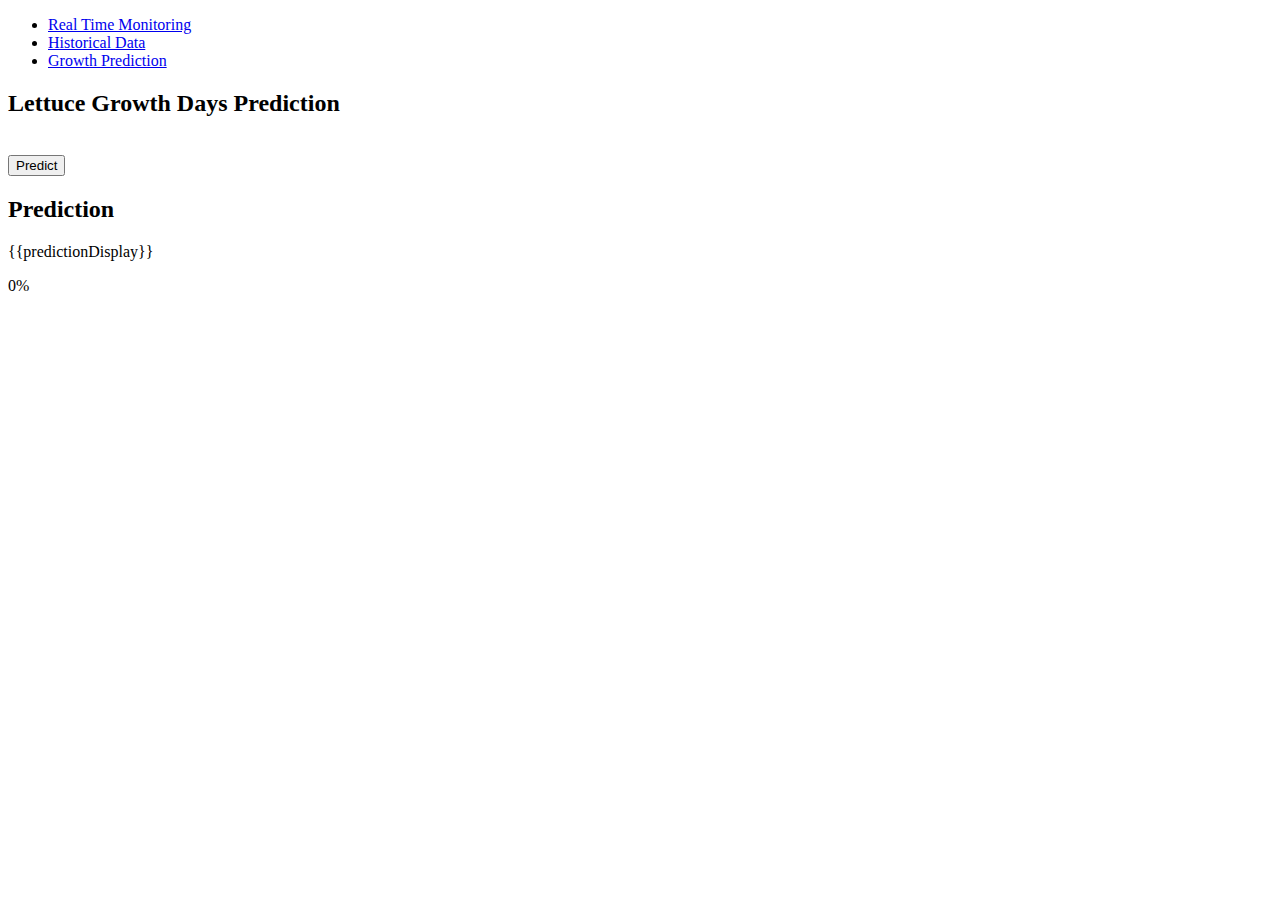
==== templates/growthPred.html @ 4ba6e96a "Updated UI" ====
<!DOCTYPE html>
<html lang="en">
<head>
    <meta charset="UTF-8">
    <meta name="viewport" content="width=device-width, initial-scale=1.0">
    <link href="https://fonts.googleapis.com/css2?family=Bebas+Neue&family=Nunito+Sans:opsz@6..12&family=Oswald:wght@300;700&display=swap" rel="stylesheet">
    <script src="https://cdn.plot.ly/plotly-2.26.0.min.js" charset="utf-8"></script>
    <title>Lettuce Growth Prediction</title>
    <link rel="stylesheet" href="style.css">
</head>
<body>
    <nav class="navbar">
        <div class="container">
            <ul class="nav-links">
                <li><a href="/">Real Time Monitoring</a></li>
                <li><a href="/historicaldata">Historical Data</a></li>
                <li><a href="/growthPred" class="active">Growth Prediction</a></li>
            </ul>
        </div>
    </nav>
    <main>
        <div>
            <h2>Lettuce Growth Days Prediction</h2>
            <br><button type="button" id="fetchPredictionsButton" onclick="fetchPredictions()">Predict</button><br>
            <h2>Prediction</h2>
            <p id="predictionDisplay">{{predictionDisplay}}</p>
        </div>
        <div class="progress-container">
            <div class="progress-bar" id="progress-bar">0%</div>
        </div>
        <!-- Calendar View -->
        <div id="calendar-view" class="plot-container"></div>
    </main>
    <script src="growthPred.js"></script>
    <script src="service-worker.js"></script>
</body>
</html>
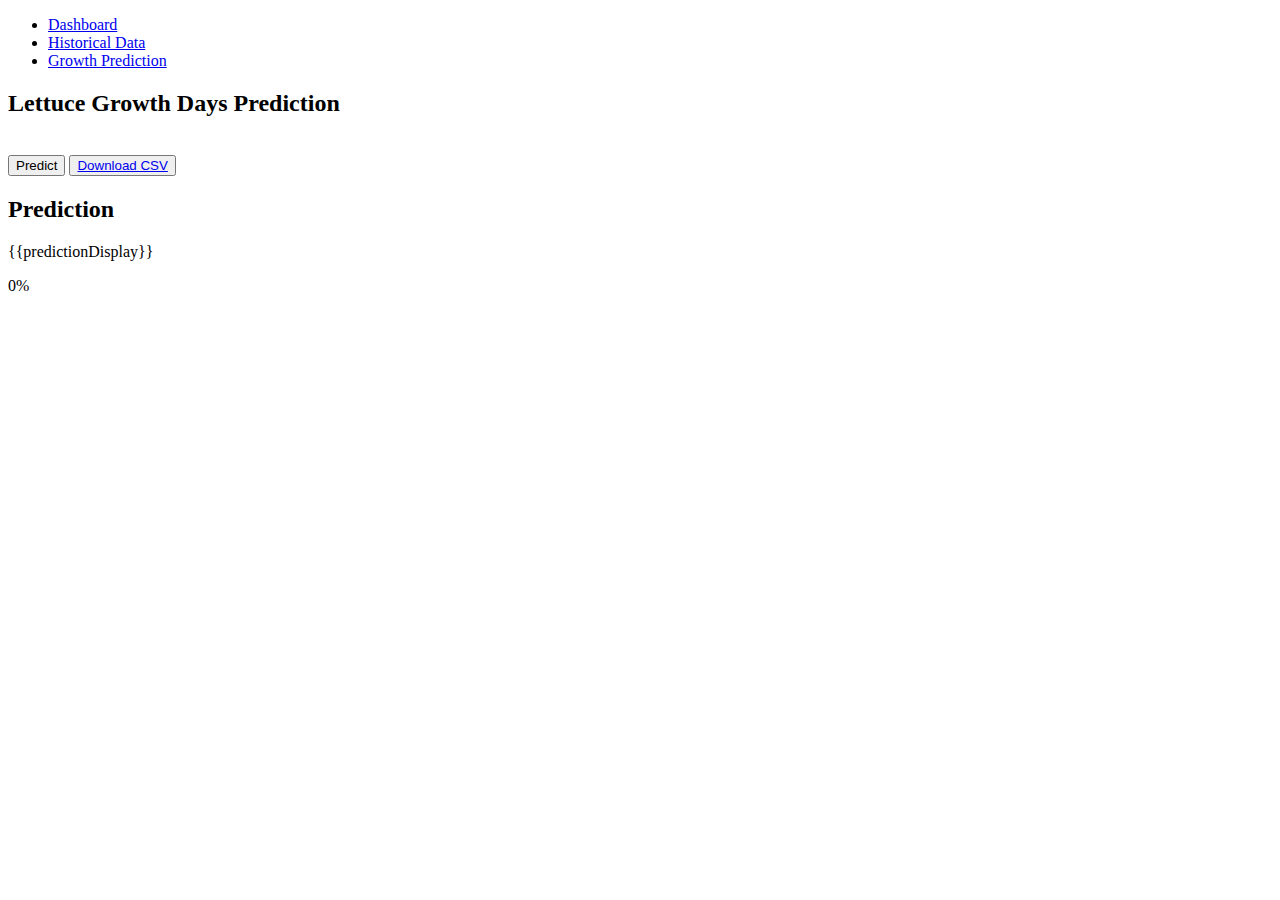
==== commit 7075f916: "Added download button for csv file" ====
--- a/templates/growthPred.html
+++ b/templates/growthPred.html
@@ -12,7 +12,7 @@
     <nav class="navbar">
         <div class="container">
             <ul class="nav-links">
-                <li><a href="/">Real Time Monitoring</a></li>
+                <li><a href="/">Dashboard</a></li>
                 <li><a href="/historicaldata">Historical Data</a></li>
                 <li><a href="/growthPred" class="active">Growth Prediction</a></li>
             </ul>
@@ -21,7 +21,8 @@
     <main>
         <div>
             <h2>Lettuce Growth Days Prediction</h2>
-            <br><button type="button" id="fetchPredictionsButton" onclick="fetchPredictions()">Predict</button><br>
+            <br><button type="button" id="fetchPredictionsButton" onclick="fetchPredictions()">Predict</button>
+            <button type="button" id="downloadCSVButton"><a href="/download_csv" download="sensor_data.csv">Download CSV</a></button>
             <h2>Prediction</h2>
             <p id="predictionDisplay">{{predictionDisplay}}</p>
         </div>
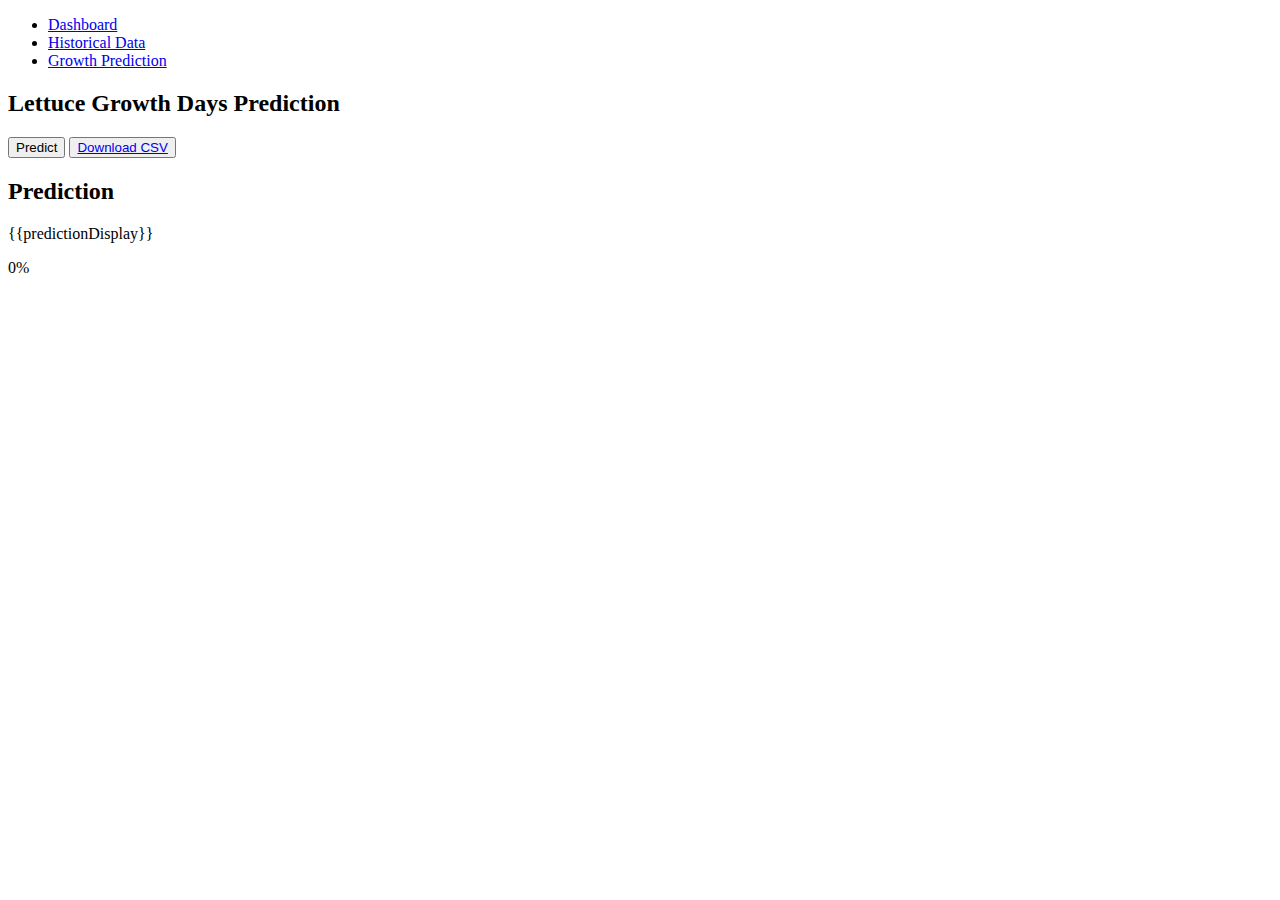
==== commit 95078213: "Updated code" ====
--- a/templates/growthPred.html
+++ b/templates/growthPred.html
@@ -21,8 +21,10 @@
     <main>
         <div>
             <h2>Lettuce Growth Days Prediction</h2>
-            <br><button type="button" id="fetchPredictionsButton" onclick="fetchPredictions()">Predict</button>
-            <button type="button" id="downloadCSVButton"><a href="/download_csv" download="sensor_data.csv">Download CSV</a></button>
+            <div class="growth-pred-buttons">
+                <button type="button" id="fetchPredictionsButton" onclick="fetchPredictions()">Predict</button>
+                <button type="button" id="downloadCSVButton"><a href="/download_csv" download="sensor_data.csv">Download CSV</a></button>
+            </div>
             <h2>Prediction</h2>
             <p id="predictionDisplay">{{predictionDisplay}}</p>
         </div>
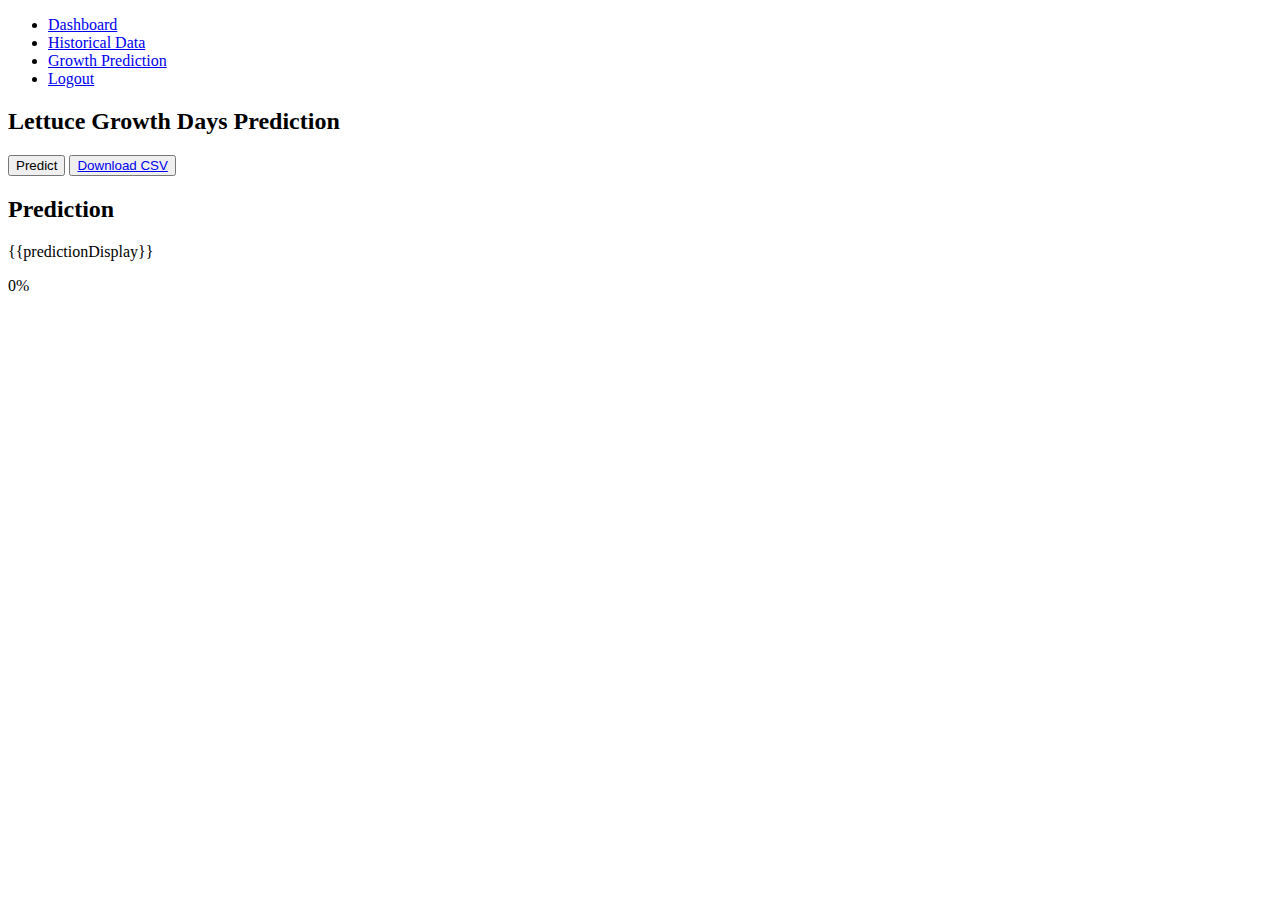
==== commit 0b11c8b5: "Updated code" ====
--- a/templates/growthPred.html
+++ b/templates/growthPred.html
@@ -12,9 +12,10 @@
     <nav class="navbar">
         <div class="container">
             <ul class="nav-links">
-                <li><a href="/">Dashboard</a></li>
+                <li><a href="/realtime">Dashboard</a></li>
                 <li><a href="/historicaldata">Historical Data</a></li>
                 <li><a href="/growthPred" class="active">Growth Prediction</a></li>
+                <li id="logout-button"><a href="/logout" class="internal-link">Logout</a></li>
             </ul>
         </div>
     </nav>
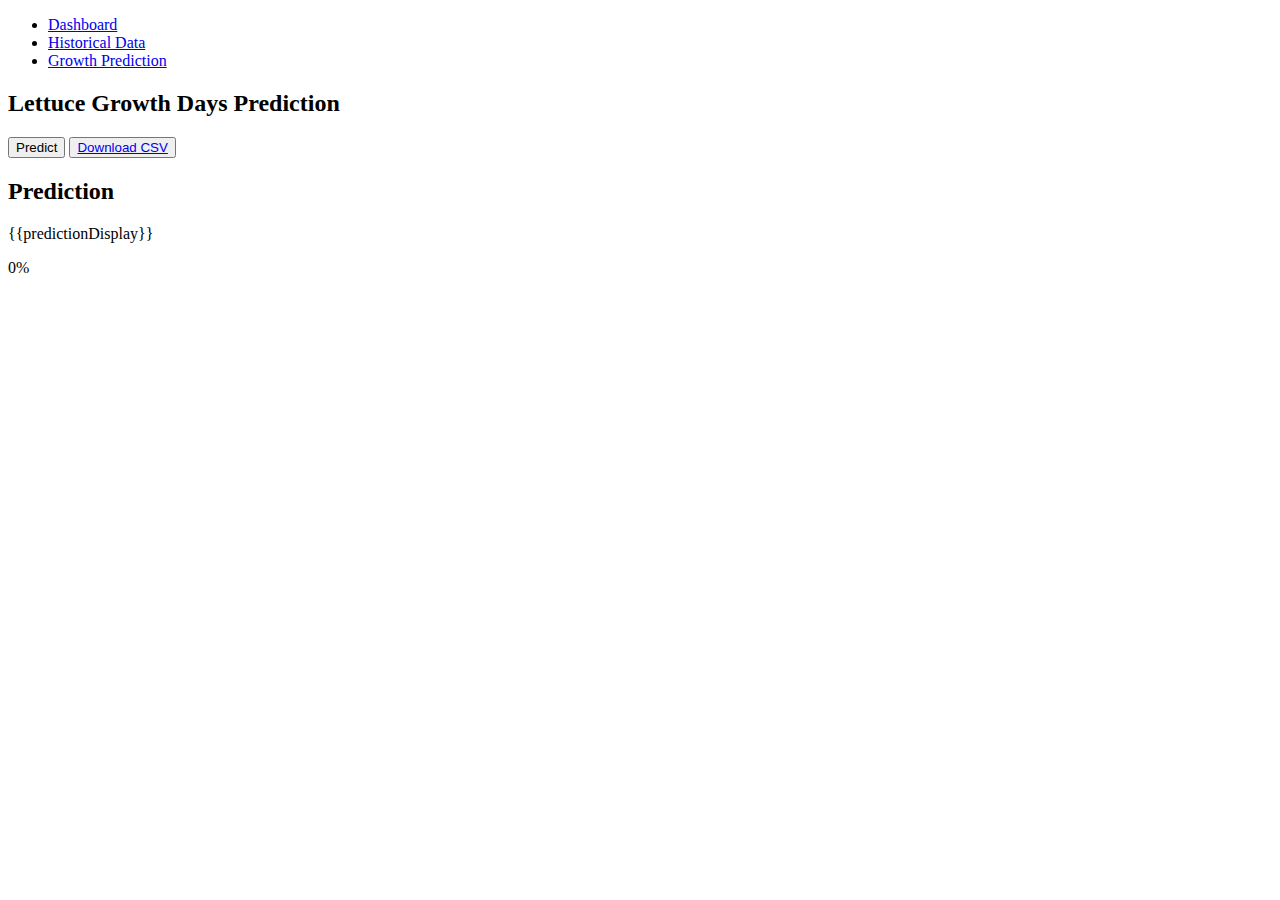
==== commit 31ee3c56: "Updated the code" ====
--- a/templates/growthPred.html
+++ b/templates/growthPred.html
@@ -12,10 +12,9 @@
     <nav class="navbar">
         <div class="container">
             <ul class="nav-links">
-                <li><a href="/realtime">Dashboard</a></li>
+                <li><a href="/">Dashboard</a></li>
                 <li><a href="/historicaldata">Historical Data</a></li>
                 <li><a href="/growthPred" class="active">Growth Prediction</a></li>
-                <li id="logout-button"><a href="/logout" class="internal-link">Logout</a></li>
             </ul>
         </div>
     </nav>
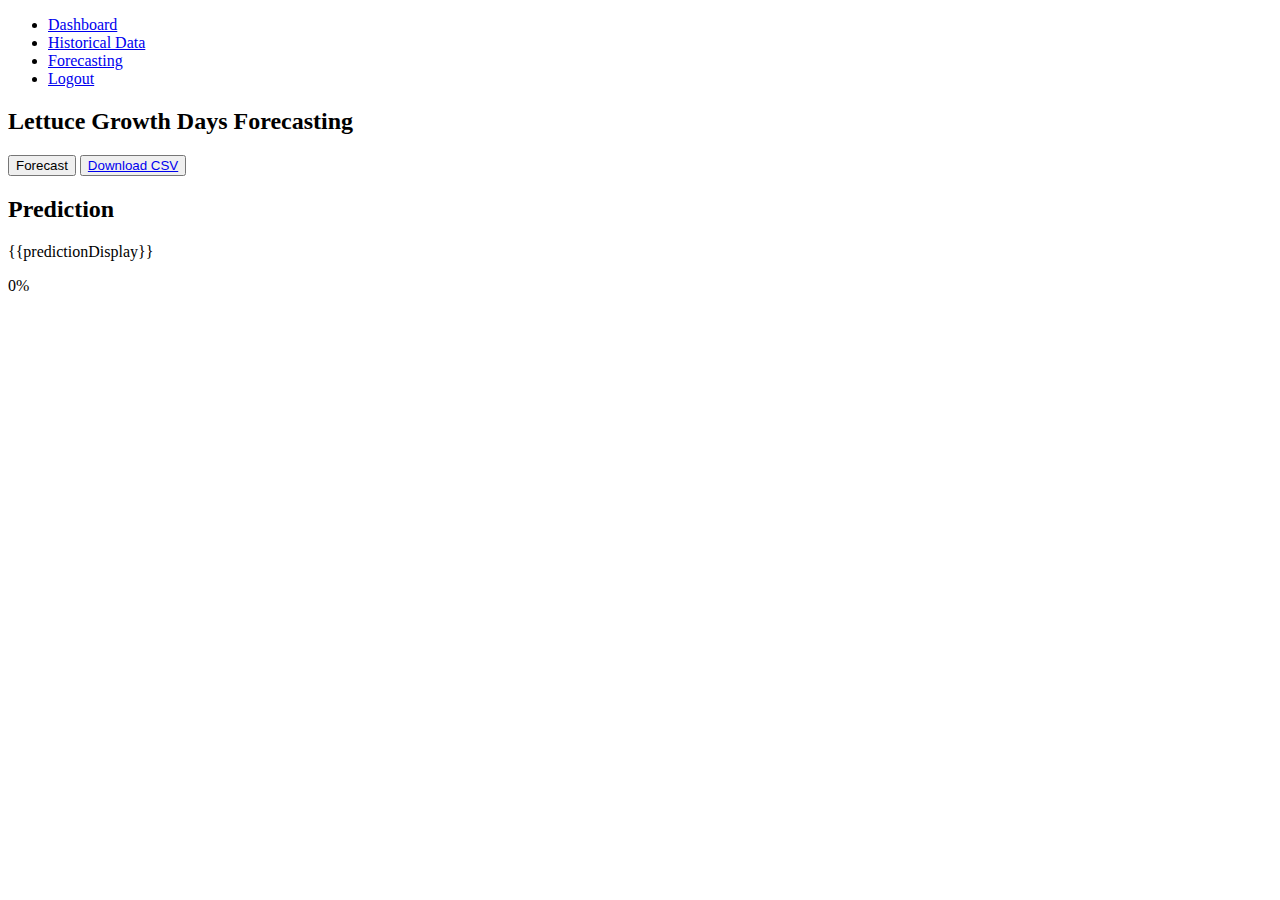
==== commit 25edebc1: "Update the code" ====
--- a/templates/growthPred.html
+++ b/templates/growthPred.html
@@ -5,24 +5,25 @@
     <meta name="viewport" content="width=device-width, initial-scale=1.0">
     <link href="https://fonts.googleapis.com/css2?family=Bebas+Neue&family=Nunito+Sans:opsz@6..12&family=Oswald:wght@300;700&display=swap" rel="stylesheet">
     <script src="https://cdn.plot.ly/plotly-2.26.0.min.js" charset="utf-8"></script>
-    <title>Lettuce Growth Prediction</title>
+    <title>Lettuce Growth Forecasting</title>
     <link rel="stylesheet" href="style.css">
 </head>
 <body>
     <nav class="navbar">
         <div class="container">
             <ul class="nav-links">
-                <li><a href="/">Dashboard</a></li>
+                <li><a href="/realtime">Dashboard</a></li>
                 <li><a href="/historicaldata">Historical Data</a></li>
-                <li><a href="/growthPred" class="active">Growth Prediction</a></li>
+                <li><a href="/growthPred" class="active">Forecasting</a></li>
+                <li><a href="/logout" class="internal-link">Logout</a></li>
             </ul>
         </div>
     </nav>
     <main>
         <div>
-            <h2>Lettuce Growth Days Prediction</h2>
+            <h2>Lettuce Growth Days Forecasting</h2>
             <div class="growth-pred-buttons">
-                <button type="button" id="fetchPredictionsButton" onclick="fetchPredictions()">Predict</button>
+                <button type="button" id="fetchPredictionsButton" onclick="fetchPredictions()">Forecast</button>
                 <button type="button" id="downloadCSVButton"><a href="/download_csv" download="sensor_data.csv">Download CSV</a></button>
             </div>
             <h2>Prediction</h2>
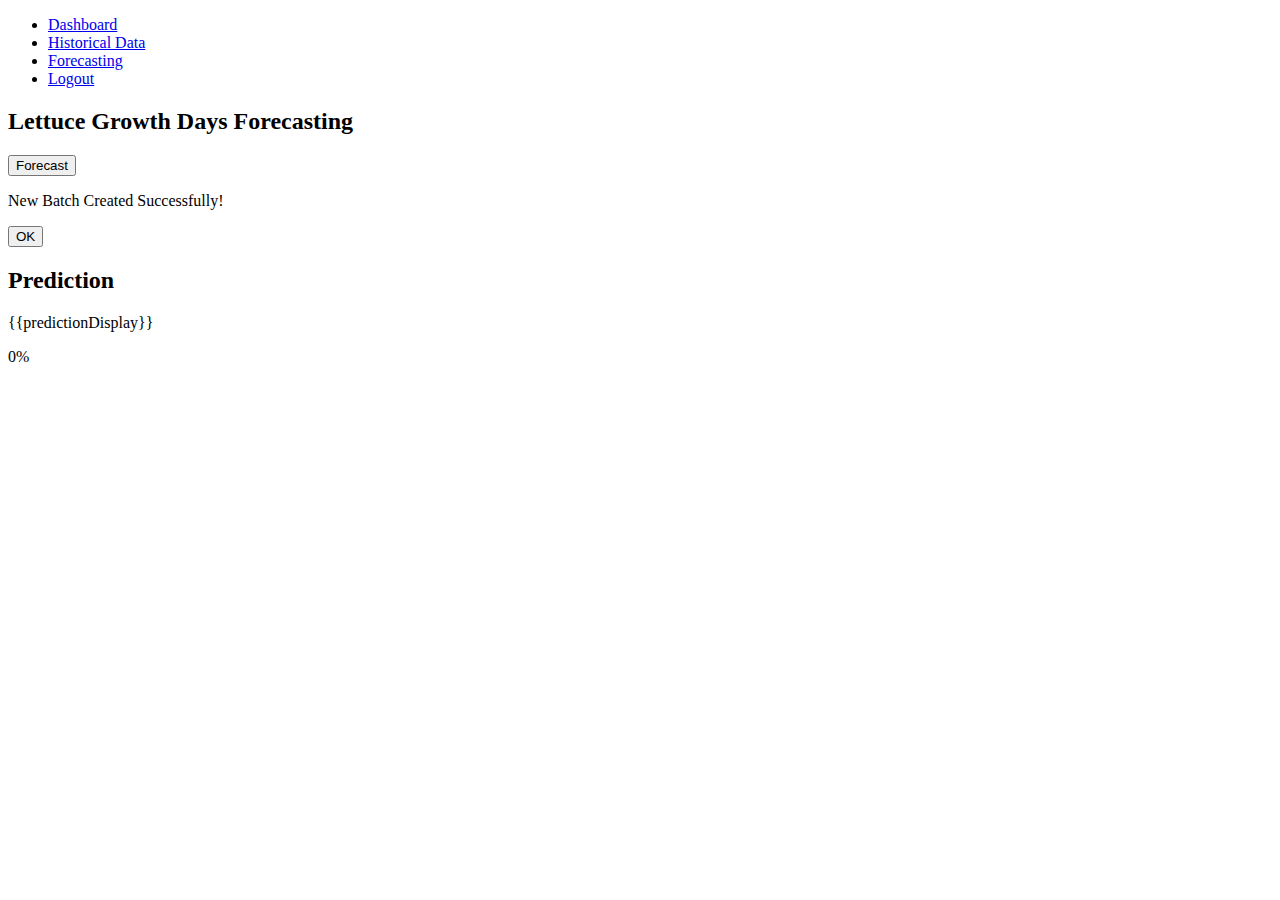
==== commit 750cf465: "Update the code by adding new batch button and modifying API and database, also added database table" ====
--- a/templates/growthPred.html
+++ b/templates/growthPred.html
@@ -1,10 +1,11 @@
-<!DOCTYPE html>
+ <!DOCTYPE html>
 <html lang="en">
 <head>
     <meta charset="UTF-8">
     <meta name="viewport" content="width=device-width, initial-scale=1.0">
     <link href="https://fonts.googleapis.com/css2?family=Bebas+Neue&family=Nunito+Sans:opsz@6..12&family=Oswald:wght@300;700&display=swap" rel="stylesheet">
     <script src="https://cdn.plot.ly/plotly-2.26.0.min.js" charset="utf-8"></script>
+    <!-- <script src="https://unpkg.com/html2pdf.js"></script> -->
     <title>Lettuce Growth Forecasting</title>
     <link rel="stylesheet" href="style.css">
 </head>
@@ -23,8 +24,14 @@
         <div>
             <h2>Lettuce Growth Days Forecasting</h2>
             <div class="growth-pred-buttons">
-                <button type="button" id="fetchPredictionsButton" onclick="fetchPredictions()">Forecast</button>
-                <button type="button" id="downloadCSVButton"><a href="/download_csv" download="sensor_data.csv">Download CSV</a></button>
+                <button type="button" id="fetchPredictionsButton" onclick="getCurrentBatchNumberAndFetchPredictions()">Forecast</button>
+                <button type="button" id="newBatchButton" style="display: none" onclick="newBatchClick()">New Batch</button>
+            </div>
+            <div id="popup" class="popup">
+                <div class="popup-content">
+                    <p id="success-message">New Batch Created Successfully!</p>
+                    <button id="ok-button">OK</button>
+                </div>
             </div>
             <h2>Prediction</h2>
             <p id="predictionDisplay">{{predictionDisplay}}</p>
